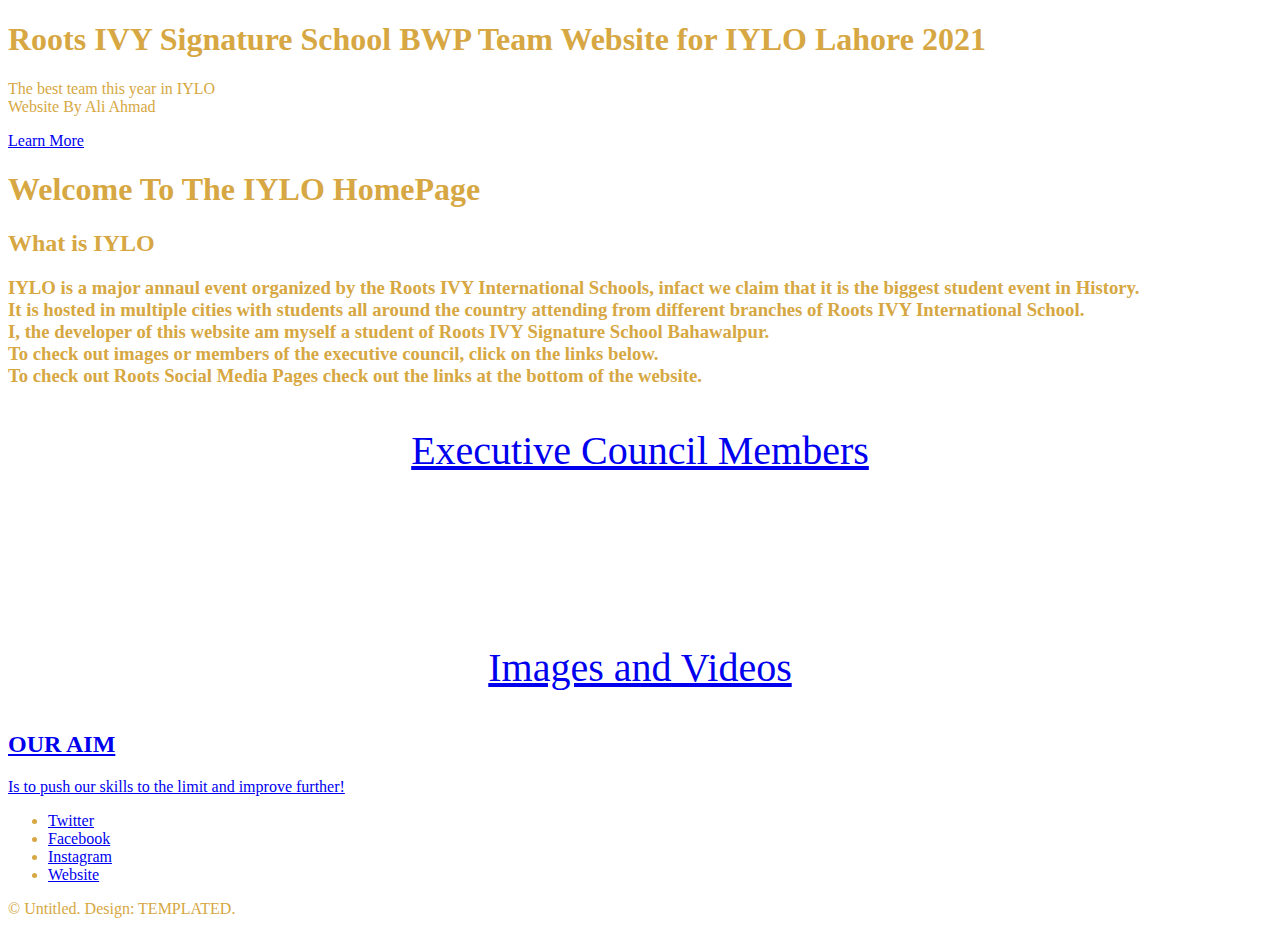
==== index.html @ 281b53df "Update index.html" ====
<!DOCTYPE HTML>
<!--
	Full Motion by TEMPLATED
	templated.co @templatedco
	Released for free under the Creative Commons Attribution 3.0 license (templated.co/license)
-->
<!--
	The website templated.co is down so you can't get any further templates from that website
-->
<html>
<head>
	<title>IYLO TEAM BWP</title>
	<meta charset="utf-8" />
	<meta name="viewport" content="width=device-width, initial-scale=1" />
	<link rel="stylesheet" href="assets/css/main.css" />
</head>
<body id="top" style='color: rgb(214, 167, 66);'>
	<!-- Banner -->
	<!--
		To use a video as your background, set data-video to the name of your video without
		its extension (eg. images/banner). Your video must be available in both .mp4 and .webm
		formats to work correctly.
	-->
	<section id="banner" data-video="images/banner">
		<div class="inner">
			<header>
				<h1>Roots IVY Signature School BWP Team Website for IYLO Lahore 2021</h1>
				<p>
					The best team this year in IYLO<br />
					Website By Ali Ahmad
					<br />
				</p>
				<!--designed by Templated and released under the Creative Commons License.-->
			</header>
			<a href="#main" class="more">Learn More</a>
		</div>
	</section>
	<!-- Main -->
	<div id="main">
		<div class="inner">
			<h1>Welcome To The IYLO HomePage</h1>
			<h2>What is IYLO</h2>
			<h3>IYLO is a major annaul event organized by the Roots IVY International Schools, infact we claim that it is the biggest student event in History.<br />It is hosted in multiple cities with students all around the country attending from different branches of Roots IVY International School.<br />I, the developer of this website am myself a student of Roots IVY Signature School Bahawalpur.<br />To check out images or members of the executive council, click on the links below.<br /> To check out Roots Social Media Pages check out the links at the bottom of the website.</h3>

			<p style='font-size: 40px; text-align: center;'><a href='executive.html'>Executive Council Members</a></p>
			<br />
			<br />
			<br />
			<br />
			<br />
			<p style='font-size: 40px; text-align: center;'><a id='images-link' href='images.html'>Images and Videos</p>
		</div>
	</div>

	<!-- Footer -->
	<footer id="footer">
		<div class="inner">
			<h2>OUR AIM</h2>
			<p>Is to push our skills to the limit and improve further! </p>

			<ul class="icons">
				<li><a href="lol.html" class="icon fa-twitter"><span class="label">Twitter</span></a></li>
				<li><a href="https://www.facebook.com/RootsIVYSignatureSchoolDHABahawalpur/" class="icon fa-facebook"><span class="label">Facebook</span></a></li>
				<li><a href="https://www.instagram.com/rootsivydhab/?hl=en" class="icon fa-instagram"><span class="label">Instagram</span></a></li>
				<li><a href="https://www.dhabahawalpur.com/page.php?pageid=NTM=" class="icon fa-envelope"><span class="label">Website</span></a></li>
			</ul>
			<p class="copyright">&copy; Untitled. Design: TEMPLATED.</p>
		</div>
	</footer>

	<!-- Scripts -->
	<script src="assets/js/jquery.min.js"></script>
	<script src="assets/js/jquery.scrolly.min.js"></script>
	<script src="assets/js/jquery.poptrox.min.js"></script>
	<script src="assets/js/skel.min.js"></script>
	<script src="assets/js/util.js"></script>
	<script src="assets/js/main.js"></script>

</body>
</html>
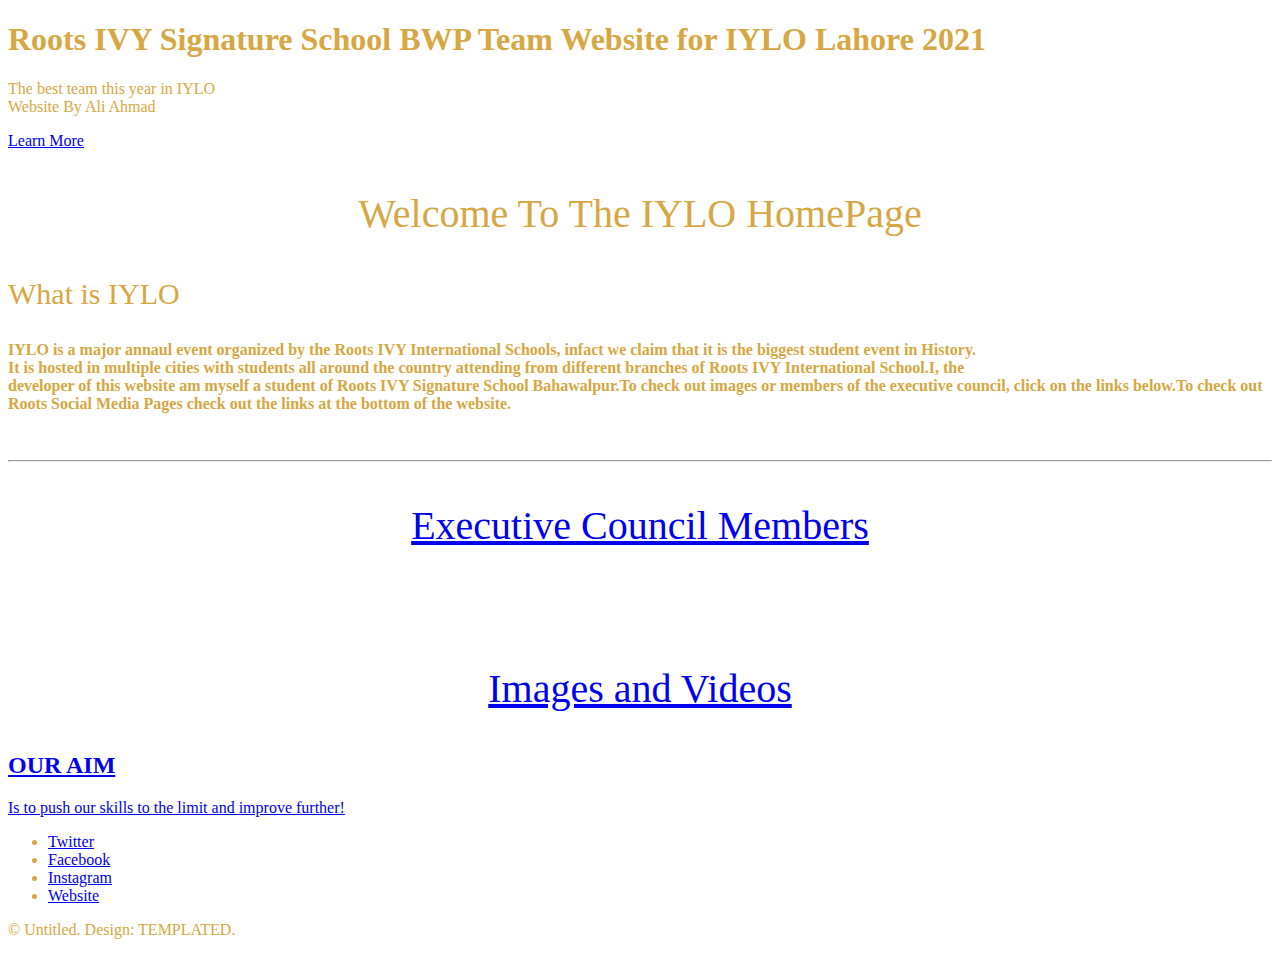
==== commit db143158: "Update index.html" ====
--- a/index.html
+++ b/index.html
@@ -38,14 +38,12 @@
 	<!-- Main -->
 	<div id="main">
 		<div class="inner">
-			<h1>Welcome To The IYLO HomePage</h1>
-			<h2>What is IYLO</h2>
-			<h3>IYLO is a major annaul event organized by the Roots IVY International Schools, infact we claim that it is the biggest student event in History.<br />It is hosted in multiple cities with students all around the country attending from different branches of Roots IVY International School.<br />I, the developer of this website am myself a student of Roots IVY Signature School Bahawalpur.<br />To check out images or members of the executive council, click on the links below.<br /> To check out Roots Social Media Pages check out the links at the bottom of the website.</h3>
-
+			<p style='font-size: 40px; text-align: center;'>Welcome To The IYLO HomePage</p>
+			<p style='font-size: 30px;'>What is IYLO</p>
+			<h4>IYLO is a major annaul event organized by the Roots IVY International Schools, infact we claim that it is the biggest student event in History.<br />It is hosted in multiple cities with students all around the country attending from different branches of Roots IVY International School.I, the<br />developer of this website am myself a student of Roots IVY Signature School Bahawalpur.To check out images or members of the executive council, click on the links below.To check out Roots Social Media Pages check out the links at the bottom of the website.</h4>
+			<br>
+			<hr />
 			<p style='font-size: 40px; text-align: center;'><a href='executive.html'>Executive Council Members</a></p>
-			<br />
-			<br />
-			<br />
 			<br />
 			<br />
 			<p style='font-size: 40px; text-align: center;'><a id='images-link' href='images.html'>Images and Videos</p>
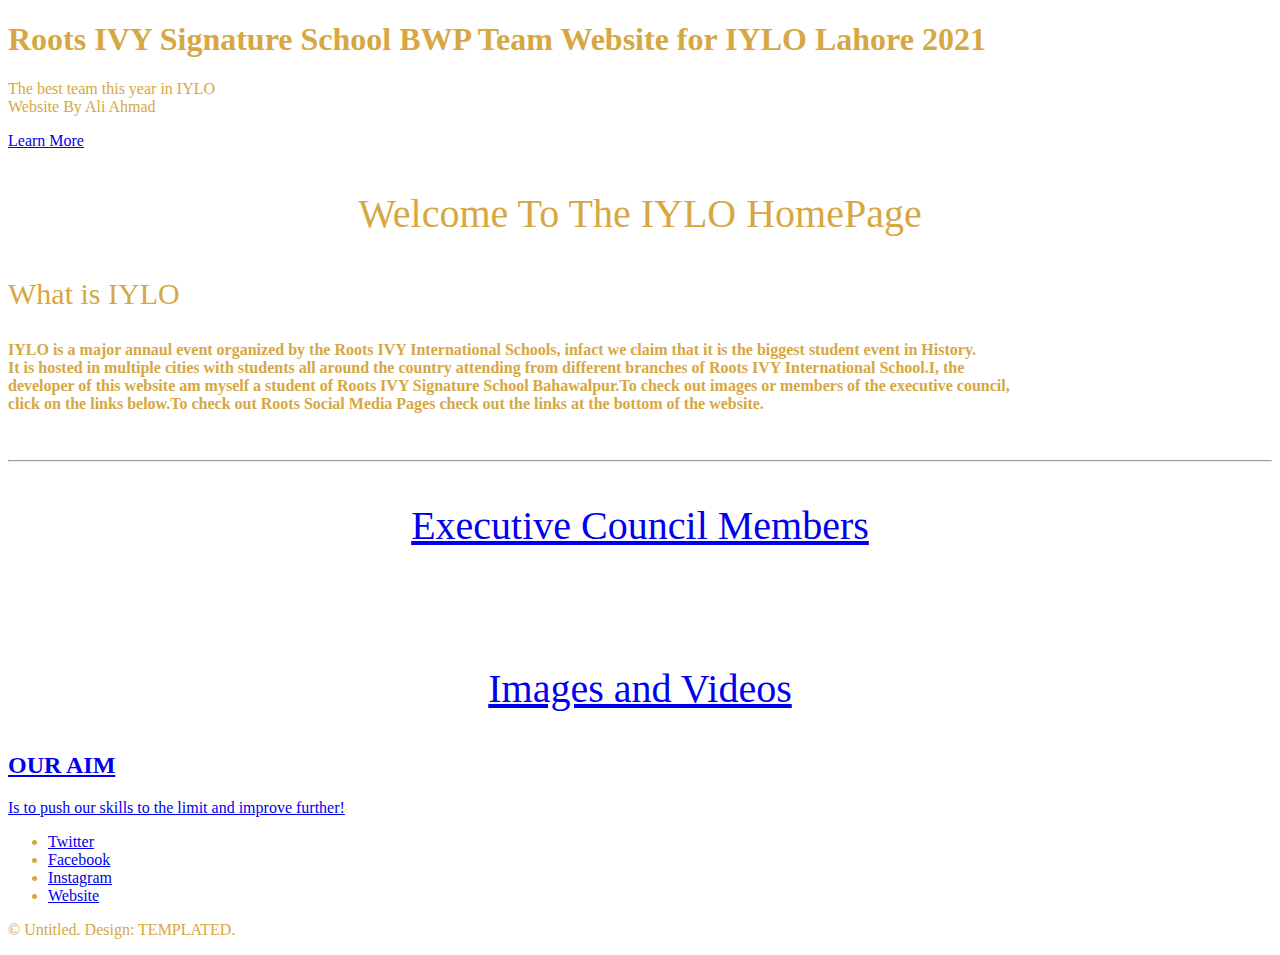
==== commit d6518c1d: "Update index.html" ====
--- a/index.html
+++ b/index.html
@@ -40,7 +40,7 @@
 		<div class="inner">
 			<p style='font-size: 40px; text-align: center;'>Welcome To The IYLO HomePage</p>
 			<p style='font-size: 30px;'>What is IYLO</p>
-			<h4>IYLO is a major annaul event organized by the Roots IVY International Schools, infact we claim that it is the biggest student event in History.<br />It is hosted in multiple cities with students all around the country attending from different branches of Roots IVY International School.I, the<br />developer of this website am myself a student of Roots IVY Signature School Bahawalpur.To check out images or members of the executive council, click on the links below.To check out Roots Social Media Pages check out the links at the bottom of the website.</h4>
+			<h4>IYLO is a major annaul event organized by the Roots IVY International Schools, infact we claim that it is the biggest student event in History.<br />It is hosted in multiple cities with students all around the country attending from different branches of Roots IVY International School.I, the<br />developer of this website am myself a student of Roots IVY Signature School Bahawalpur.To check out images or members of the executive council,<br />click on the links below.To check out Roots Social Media Pages check out the links at the bottom of the website.</h4>
 			<br>
 			<hr />
 			<p style='font-size: 40px; text-align: center;'><a href='executive.html'>Executive Council Members</a></p>
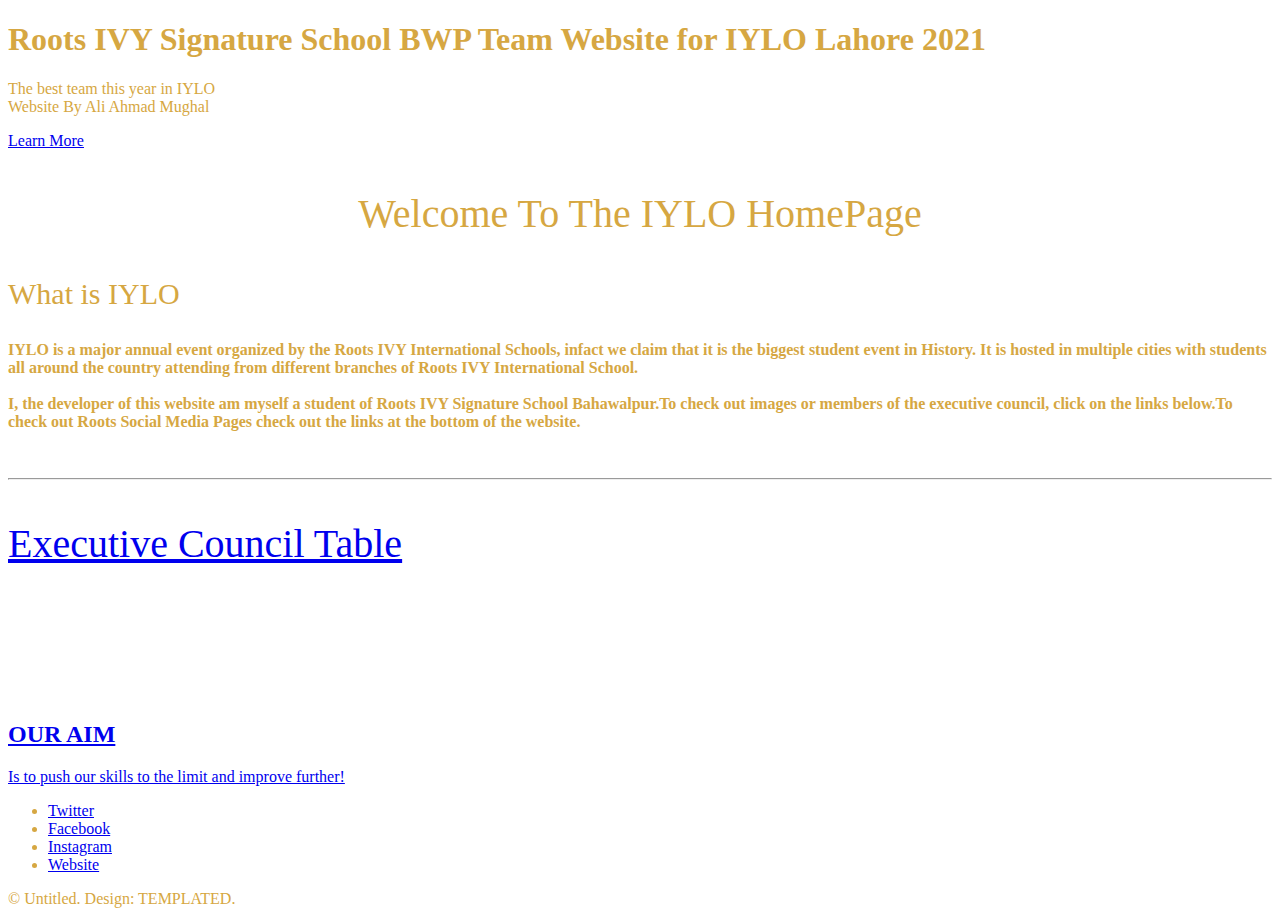
==== commit 6130ea0d: "Update index.html" ====
--- a/index.html
+++ b/index.html
@@ -27,7 +27,7 @@
 				<h1>Roots IVY Signature School BWP Team Website for IYLO Lahore 2021</h1>
 				<p>
 					The best team this year in IYLO<br />
-					Website By Ali Ahmad
+					Website By Ali Ahmad Mughal
 					<br />
 				</p>
 				<!--designed by Templated and released under the Creative Commons License.-->
@@ -40,13 +40,14 @@
 		<div class="inner">
 			<p style='font-size: 40px; text-align: center;'>Welcome To The IYLO HomePage</p>
 			<p style='font-size: 30px;'>What is IYLO</p>
-			<h4>IYLO is a major annaul event organized by the Roots IVY International Schools, infact we claim that it is the biggest student event in History.<br />It is hosted in multiple cities with students all around the country attending from different branches of Roots IVY International School.I, the<br />developer of this website am myself a student of Roots IVY Signature School Bahawalpur.To check out images or members of the executive council,<br />click on the links below.To check out Roots Social Media Pages check out the links at the bottom of the website.</h4>
+			<h4>IYLO is a major annual event organized by the Roots IVY International Schools, infact we claim that it is the biggest student event in History. It is hosted in multiple cities with students all around the country attending from different branches of Roots IVY International School.<br><br>I, the developer of this website am myself a student of Roots IVY Signature School Bahawalpur.To check out images or members of the executive council, click on the links below.To check out Roots Social Media Pages check out the links at the bottom of the website.</h4>
 			<br>
 			<hr />
-			<p style='font-size: 40px; text-align: center;'><a href='executive.html'>Executive Council Members</a></p>
+			<p style='font-size: 40px;'><a href='executive.html'>Executive Council Table</a></p>
 			<br />
 			<br />
-			<p style='font-size: 40px; text-align: center;'><a id='images-link' href='images.html'>Images and Videos</p>
+			<p style='font-size: 40px;'><a id='images-link' href='images.html'Host Team Images</a></p>
+			<br />
 		</div>
 	</div>
 
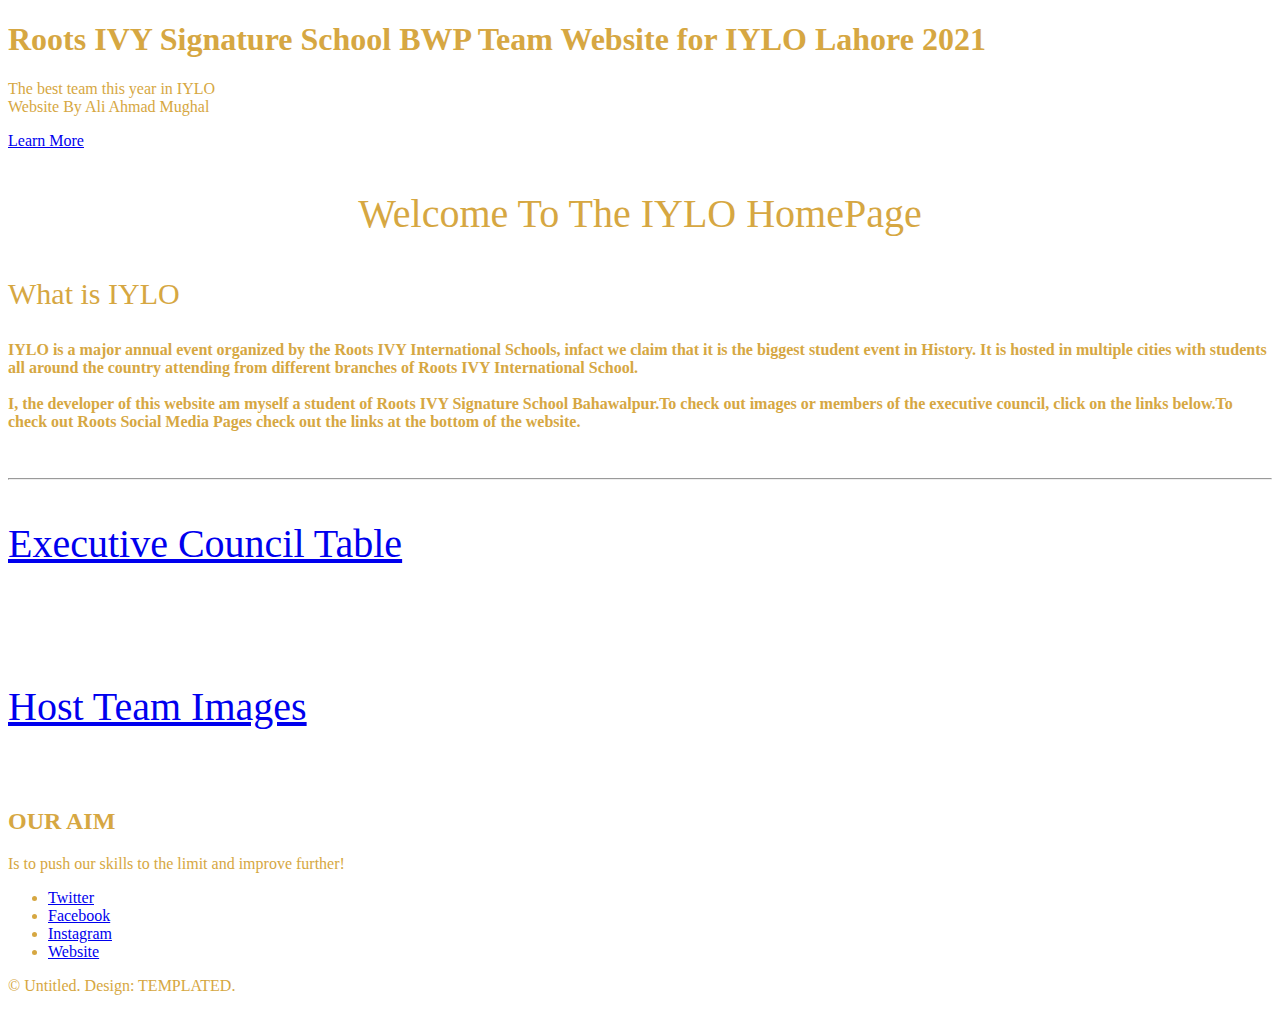
==== commit 7cd005f8: "Update index.html" ====
--- a/index.html
+++ b/index.html
@@ -46,7 +46,7 @@
 			<p style='font-size: 40px;'><a href='executive.html'>Executive Council Table</a></p>
 			<br />
 			<br />
-			<p style='font-size: 40px;'><a id='images-link' href='images.html'Host Team Images</a></p>
+			<p style='font-size: 40px;'><a href='images.html'>Host Team Images</a></p>
 			<br />
 		</div>
 	</div>
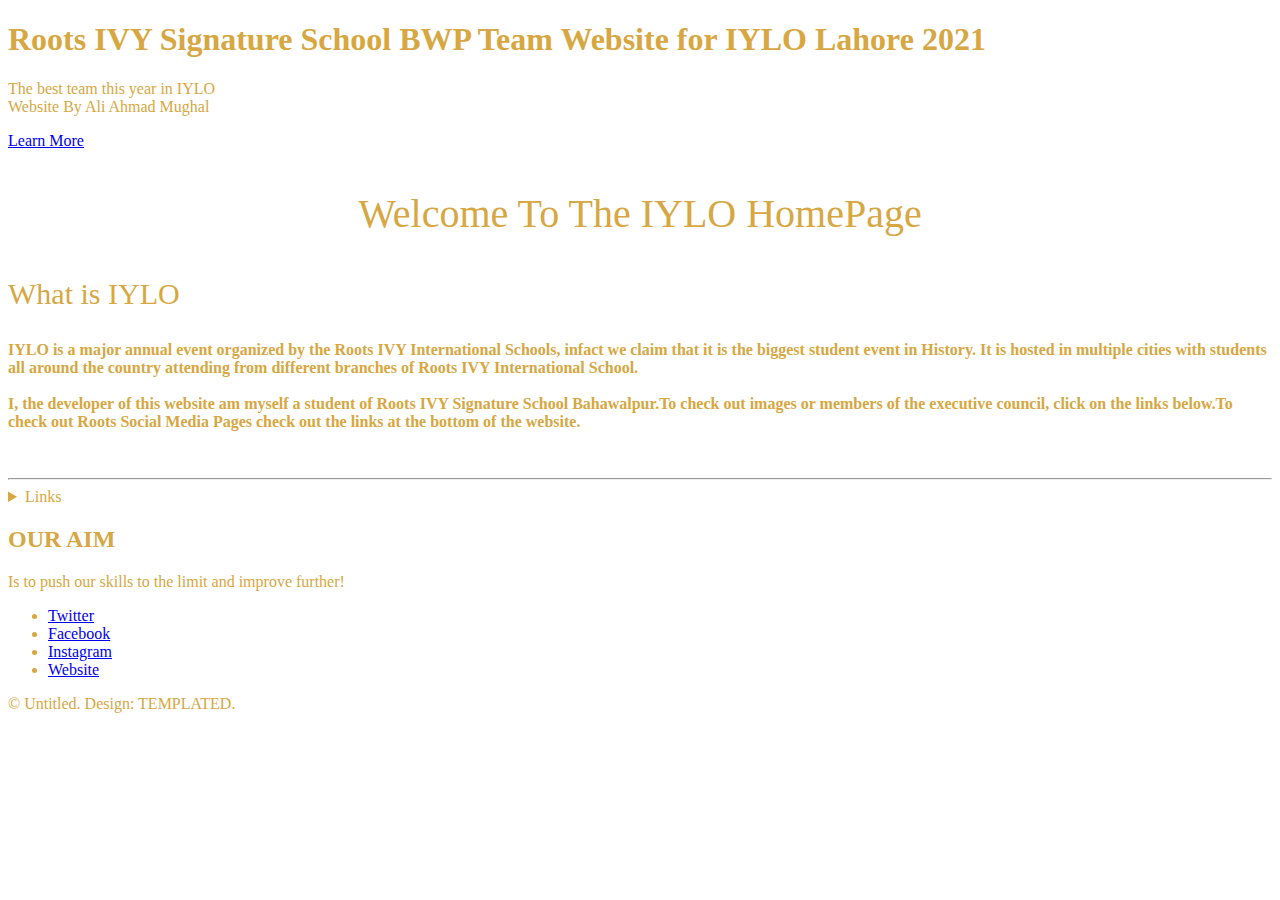
==== commit 278a04f8: "Update index.html" ====
--- a/index.html
+++ b/index.html
@@ -43,11 +43,13 @@
 			<h4>IYLO is a major annual event organized by the Roots IVY International Schools, infact we claim that it is the biggest student event in History. It is hosted in multiple cities with students all around the country attending from different branches of Roots IVY International School.<br><br>I, the developer of this website am myself a student of Roots IVY Signature School Bahawalpur.To check out images or members of the executive council, click on the links below.To check out Roots Social Media Pages check out the links at the bottom of the website.</h4>
 			<br>
 			<hr />
-			<p style='font-size: 40px;'><a href='executive.html'>Executive Council Table</a></p>
-			<br />
-			<br />
-			<p style='font-size: 40px;'><a href='images.html'>Host Team Images</a></p>
-			<br />
+			<details>
+				<summary>Links</summary>
+				<p style='font-size: 25px;'><a href='executive.html'>Executive Council Table</a></p>
+				<p style='font-size: 25px;'><a href='images.html'>Host Team Images</a></p>
+				<p style='font-size: 25px;'><a href='images1.html'>PreLaunch Ceremony</a></p>
+				<br />
+			</details>
 		</div>
 	</div>
 
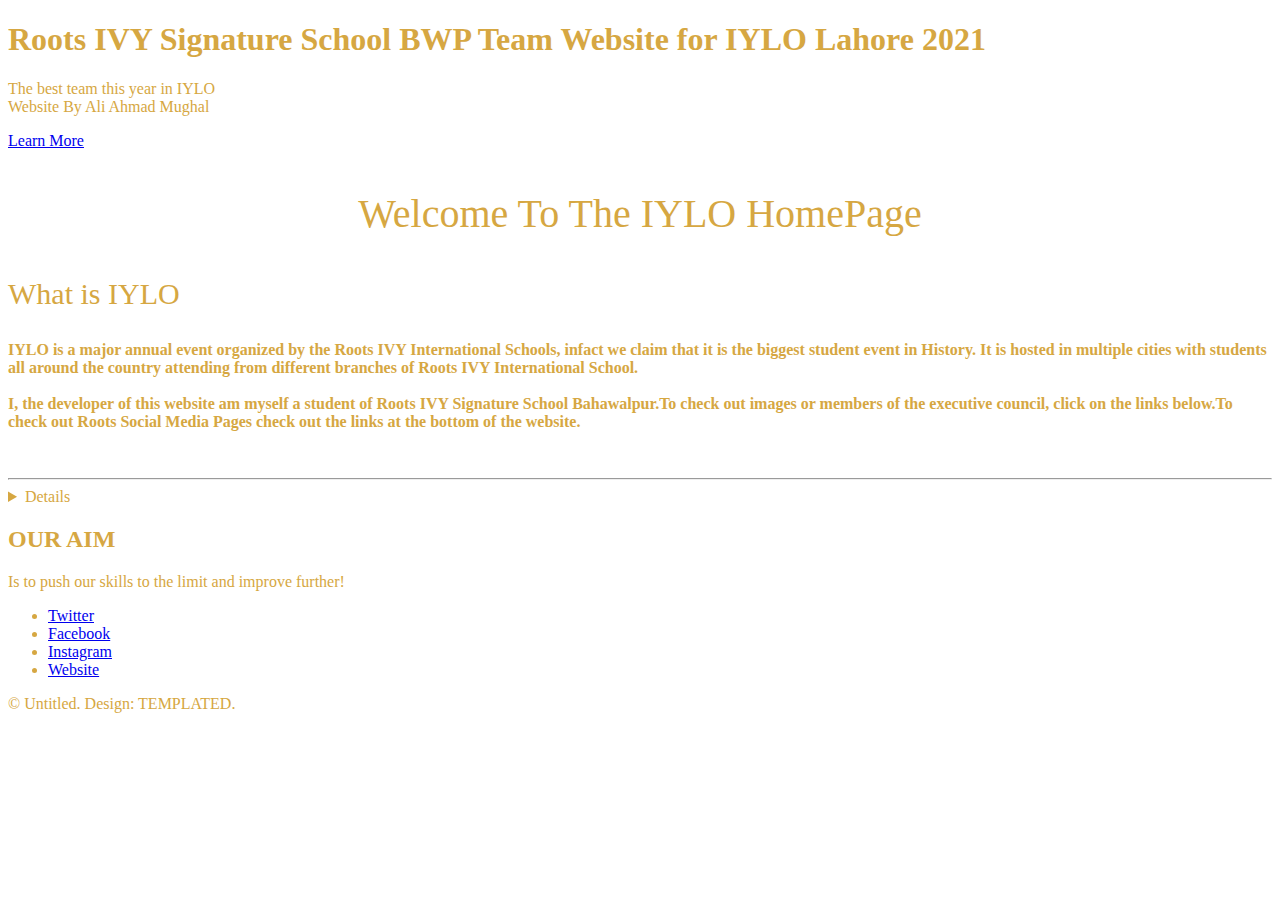
==== commit a314b864: "Update index.html" ====
--- a/index.html
+++ b/index.html
@@ -44,7 +44,7 @@
 			<br>
 			<hr />
 			<details>
-				<summary>Links</summary>
+				<h2><summary>Links</summary></h2>
 				<p style='font-size: 25px;'><a href='executive.html'>Executive Council Table</a></p>
 				<p style='font-size: 25px;'><a href='images.html'>Host Team Images</a></p>
 				<p style='font-size: 25px;'><a href='images1.html'>PreLaunch Ceremony</a></p>
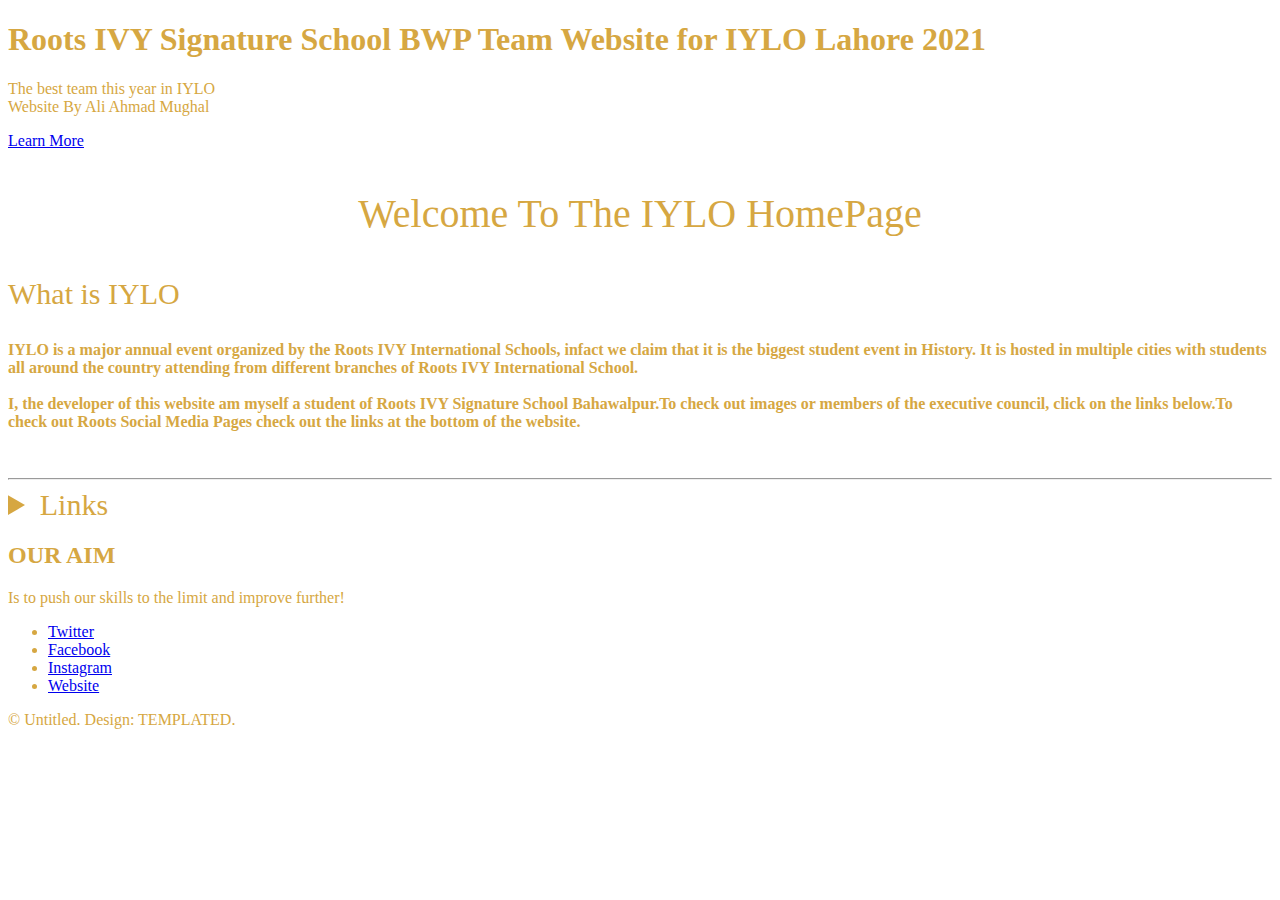
==== commit 7c8eb1fb: "Update index.html" ====
--- a/index.html
+++ b/index.html
@@ -44,7 +44,8 @@
 			<br>
 			<hr />
 			<details>
-				<h2><summary>Links</summary></h2>
+				<summary style='font-size: 30px;'>Links</summary>
+				<br />
 				<p style='font-size: 25px;'><a href='executive.html'>Executive Council Table</a></p>
 				<p style='font-size: 25px;'><a href='images.html'>Host Team Images</a></p>
 				<p style='font-size: 25px;'><a href='images1.html'>PreLaunch Ceremony</a></p>
